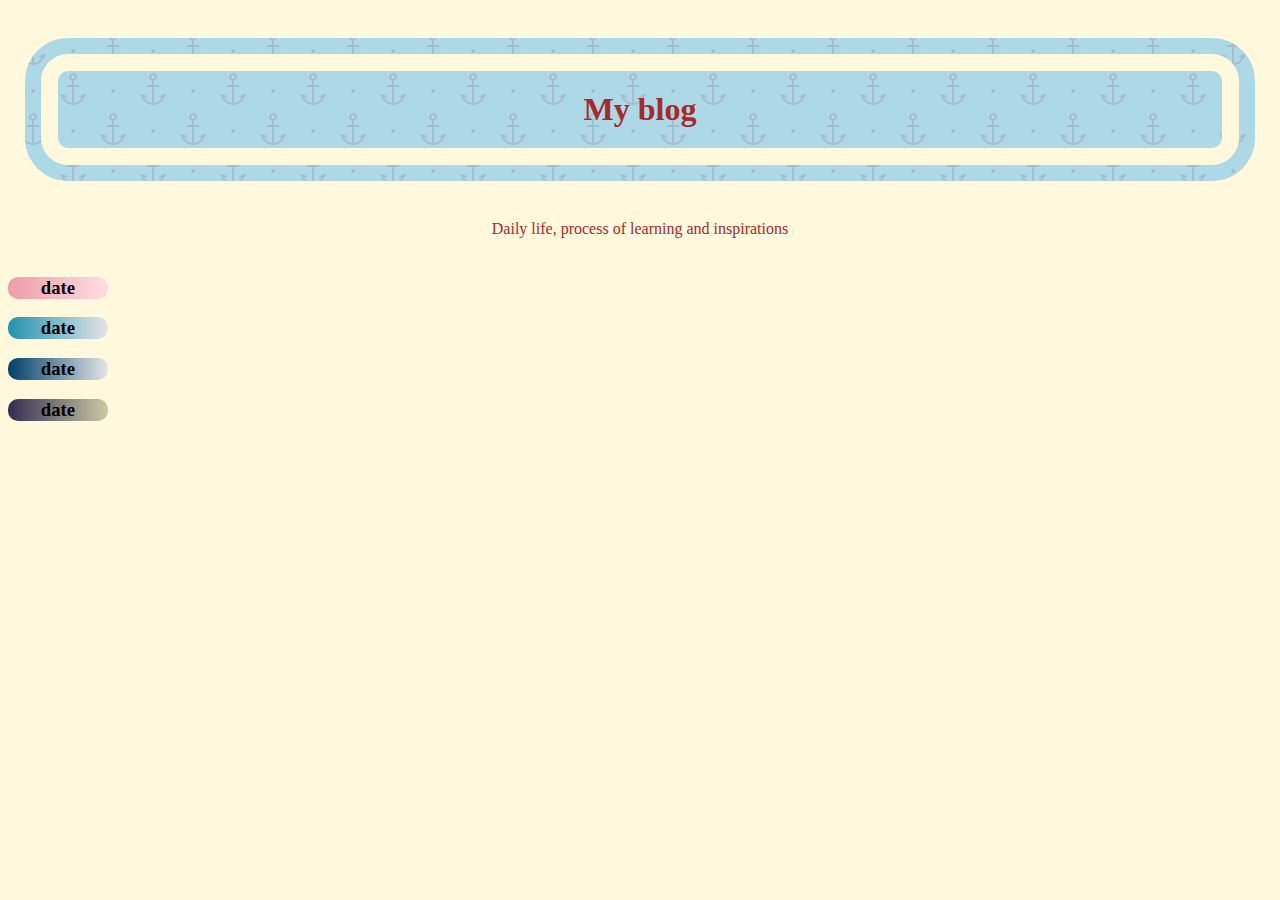
==== index.html @ 0c034cbb "Add files via upload" ====
<!doctype html>
<html>
  <head>
    <link rel='stylesheet' href='style.css'>
  </head>
  <body>
    <h1>My blog</h1>
         <p class='line'>Daily life, process of learning and inspirations</p>
     <div class='dates'>
    <h3 class='gradient1'>date</h3>
    <h3 class='gradient2'>date</h3>
    <h3 class='gradient3'>date</h3>
    <h3 class='gradient4'>date</h3>
    </div>
  </body>
</html>
---- style.css ----
h1 {
  color: brown;
   border: double;
  border-radius: 60px;
  text-align: center;
  background-color: lightBlue;
  padding: 20px;
  border-width: 50px;
  border-color: cornSilk;
  background-image: url('data:image/svg+xml,%3Csvg xmlns="http://www.w3.org/2000/svg" viewBox="0 0 80 80" width="80" height="80"%3E%3Cpath fill="%239C92AC" fill-opacity="0.4" d="M14 16H9v-2h5V9.87a4 4 0 1 1 2 0V14h5v2h-5v15.95A10 10 0 0 0 23.66 27l-3.46-2 8.2-2.2-2.9 5a12 12 0 0 1-21 0l-2.89-5 8.2 2.2-3.47 2A10 10 0 0 0 14 31.95V16zm40 40h-5v-2h5v-4.13a4 4 0 1 1 2 0V54h5v2h-5v15.95A10 10 0 0 0 63.66 67l-3.47-2 8.2-2.2-2.88 5a12 12 0 0 1-21.02 0l-2.88-5 8.2 2.2-3.47 2A10 10 0 0 0 54 71.95V56zm-39 6a2 2 0 1 1 0-4 2 2 0 0 1 0 4zm40-40a2 2 0 1 1 0-4 2 2 0 0 1 0 4zM15 8a2 2 0 1 0 0-4 2 2 0 0 0 0 4zm40 40a2 2 0 1 0 0-4 2 2 0 0 0 0 4z"%3E%3C/path%3E%3C/svg%3E');
  }
.line {
  color: brown;
  text-align: center;
  padding: 0 0 20px 0;
}
body {
  background-color: cornSilk;
   font-family: cursive;
}
.gradient1 {
  background: linear-gradient(to right, #ee9ca7, #ffdde1);
    border-radius: 10px;
  width: 100px;
}
.gradient2 {
  background: linear-gradient(to right, #2193b0, #e4e5e6);
  border-radius: 10px;
  width: 100px;
}
.gradient3 {
  background: linear-gradient(90deg, #00416a, #e4e5e6);
   border-radius: 10px;
  width: 100px;
}
.gradient4 {
  background: linear-gradient(90deg, #332d50, #cbcaa5);
   border-radius: 10px;
  width: 100px;
}
.dates {
text-align: center
 
}
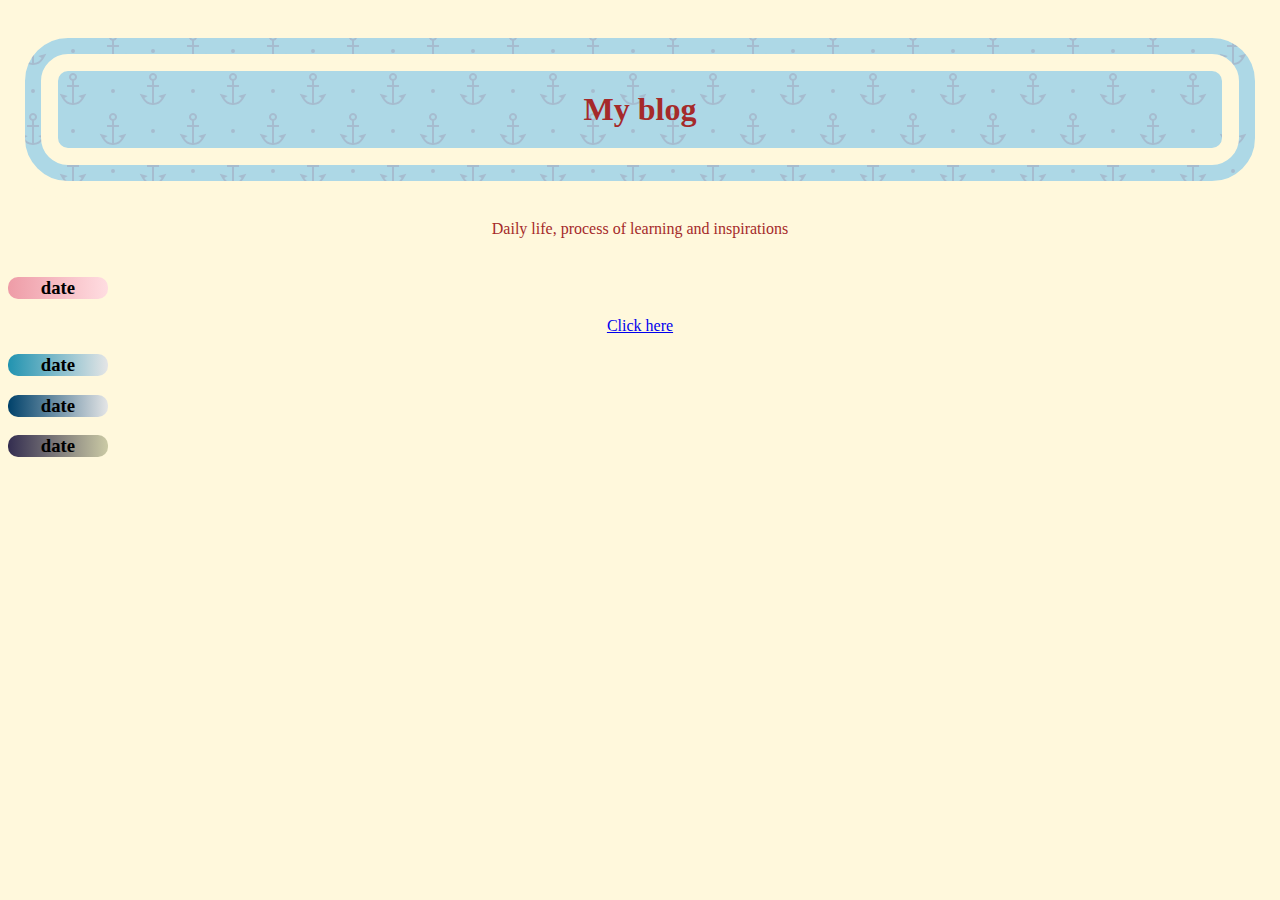
==== commit 853e766a: "fix styleMain" ====
--- a/index.html
+++ b/index.html
@@ -1,13 +1,13 @@
 <!doctype html>
 <html>
   <head>
-    <link rel='stylesheet' href='style.css'>
+    <link rel='stylesheet' href='styleMain.css'>
   </head>
   <body>
-    <h1>My blog</h1>
+    <h1 class="headingMain">My blog</h1>
          <p class='line'>Daily life, process of learning and inspirations</p>
      <div class='dates'>
-    <h3 class='gradient1'>date</h3>
+      <h3 class='gradient1'>date</h3><a href='/240201.html'>Click here</a>
     <h3 class='gradient2'>date</h3>
     <h3 class='gradient3'>date</h3>
     <h3 class='gradient4'>date</h3>
--- a/styleMain.css
+++ b/styleMain.css
@@ -0,0 +1,44 @@
+h1 {
+    color: brown;
+     border: double;
+    border-radius: 60px;
+    text-align: center;
+    background-color: lightBlue;
+    padding: 20px;
+    border-width: 50px;
+    border-color: cornSilk;
+    background-image: url('data:image/svg+xml,%3Csvg xmlns="http://www.w3.org/2000/svg" viewBox="0 0 80 80" width="80" height="80"%3E%3Cpath fill="%239C92AC" fill-opacity="0.4" d="M14 16H9v-2h5V9.87a4 4 0 1 1 2 0V14h5v2h-5v15.95A10 10 0 0 0 23.66 27l-3.46-2 8.2-2.2-2.9 5a12 12 0 0 1-21 0l-2.89-5 8.2 2.2-3.47 2A10 10 0 0 0 14 31.95V16zm40 40h-5v-2h5v-4.13a4 4 0 1 1 2 0V54h5v2h-5v15.95A10 10 0 0 0 63.66 67l-3.47-2 8.2-2.2-2.88 5a12 12 0 0 1-21.02 0l-2.88-5 8.2 2.2-3.47 2A10 10 0 0 0 54 71.95V56zm-39 6a2 2 0 1 1 0-4 2 2 0 0 1 0 4zm40-40a2 2 0 1 1 0-4 2 2 0 0 1 0 4zM15 8a2 2 0 1 0 0-4 2 2 0 0 0 0 4zm40 40a2 2 0 1 0 0-4 2 2 0 0 0 0 4z"%3E%3C/path%3E%3C/svg%3E');
+    }
+  .line {
+    color: brown;
+    text-align: center;
+    padding: 0 0 20px 0;
+  }
+  body {
+    background-color: cornSilk;
+     font-family: cursive;
+  }
+  .gradient1 {
+    background: linear-gradient(to right, #ee9ca7, #ffdde1);
+      border-radius: 10px;
+    width: 100px;
+  }
+  .gradient2 {
+    background: linear-gradient(to right, #2193b0, #e4e5e6);
+    border-radius: 10px;
+    width: 100px;
+  }
+  .gradient3 {
+    background: linear-gradient(90deg, #00416a, #e4e5e6);
+     border-radius: 10px;
+    width: 100px;
+  }
+  .gradient4 {
+    background: linear-gradient(90deg, #332d50, #cbcaa5);
+     border-radius: 10px;
+    width: 100px;
+  }
+  .dates {
+  text-align: center
+   
+  }